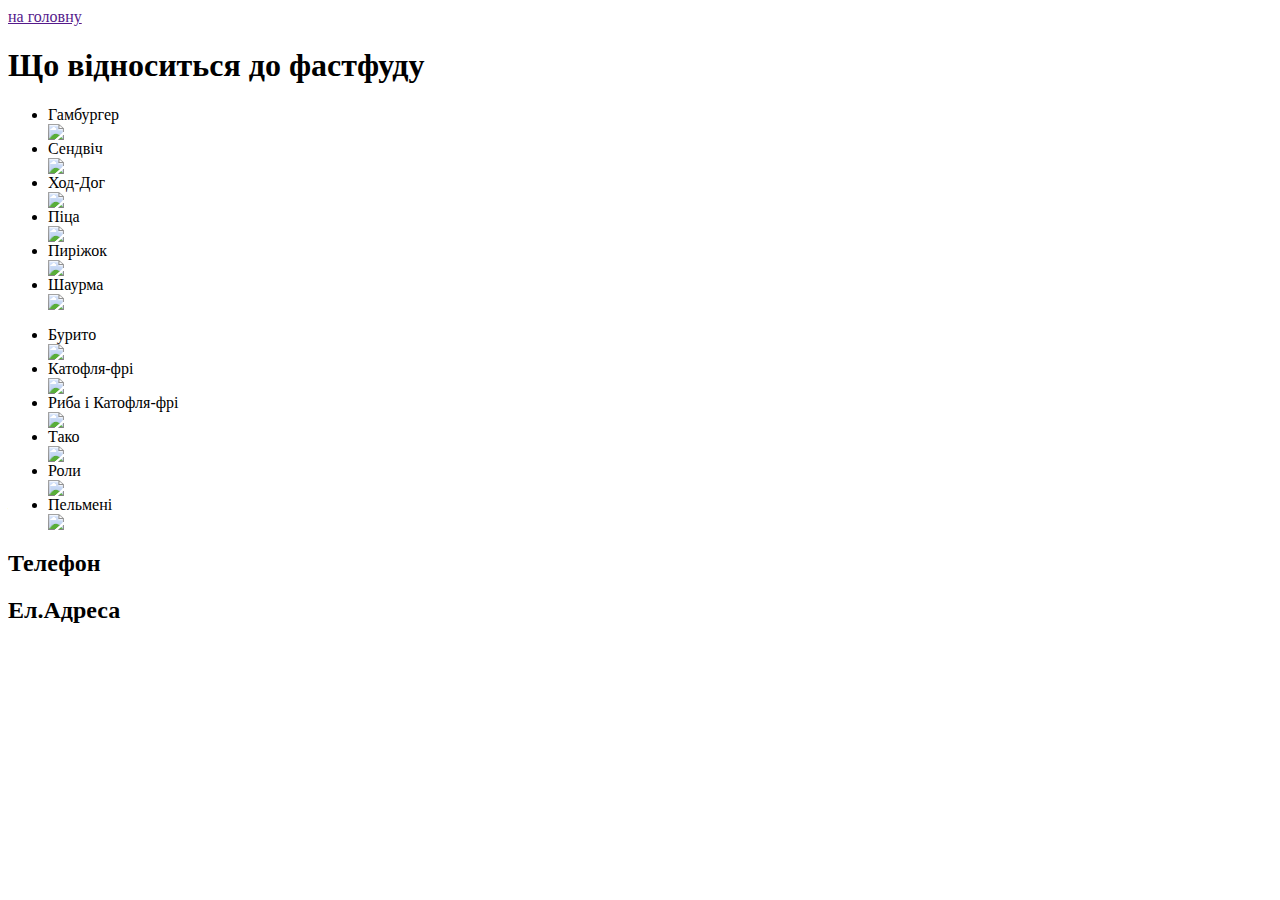
==== second-page/index.html @ aa6d5cfb "Create index.html" ====
<html>

  <head>
    <link rel="stylesheet" href="style.css"/>
    <title></title>
  </head> 

  <body>
    <header>
      <div>
        <a href="">на головну</a>
      </div>
      <h1>Що відноситься до фастфуду</h1>
    </header>

    <main>
      <div class="wrapper">
        <div class="lef">
          <ul>
            <li>Гамбургер </li>
            <img src="https://upload.wikimedia.org/wikipedia/commons/e/e8/Hamburger_sandwich.jpg">  
            <li>Сендвіч</li>
            <img src="https://upload.wikimedia.org/wikipedia/commons/1/12/Sandwich.jpg">
            <li>Ход-Дог</li>
            <img src="https://upload.wikimedia.org/wikipedia/commons/4/47/Hotdog_too.jpg">
            <li>Піца</li>
            <img src="https://upload.wikimedia.org/wikipedia/commons/3/37/Leftovers_pizza.jpg">
            <li>Пиріжок</li>
            <img src="https://upload.wikimedia.org/wikipedia/commons/thumb/6/6c/Pirozhki.jpg/1024px-Pirozhki.jpg">
            <li>Шаурма</li> 
            <img src="https://upload.wikimedia.org/wikipedia/commons/f/f1/D%C3%BCr%C3%BCm_D%C3%B6ner.jpg">
          </ul>
        </div>

        <div class="rer">
          <ul>
            <li>Бурито</li>
            <img src="https://upload.wikimedia.org/wikipedia/commons/b/b4/Burrito_and_Coke.jpg">
            <li>Катофля-фрі</li>
            <img src="https://upload.wikimedia.org/wikipedia/commons/3/3b/Pommes-1.jpg">
            <li>Риба і Катофля-фрі</li>
            <img src="https://upload.wikimedia.org/wikipedia/commons/7/76/Fish_and_chips.jpg"> 
            <li>Тако</li>
            <img src="https://upload.wikimedia.org/wikipedia/commons/thumb/1/14/%D0%A2%D0%B0%D0%BA%D0%BE_-_%D0%BC%D0%B5%D0%BA%D1%81%D0%B8%D0%BA%D0%B0%D0%BD%D1%81%D0%BA%D0%B0_%D1%85%D1%80%D0%B0%D0%BD%D0%B0.jpg/800px-%D0%A2%D0%B0%D0%BA%D0%BE_-_%D0%BC%D0%B5%D0%BA%D1%81%D0%B8%D0%BA%D0%B0%D0%BD%D1%81%D0%BA%D0%B0_%D1%85%D1%80%D0%B0%D0%BD%D0%B0.jpg">
            <li>Роли</li>
            <img src="https://upload.wikimedia.org/wikipedia/commons/a/ac/Sushi_Tray_%2812218360196%29.jpg?uselang=ru">
            <li>Пельмені</li>
            <img src="https://upload.wikimedia.org/wikipedia/commons/d/df/Pelmeni_Russian.jpg">
          </ul>
        </div>
      </div>
    </main>

    <footer>
      <h2>Телефон</h2>
      <h2>Ел.Адреса</h2>
    </footer>

  </body>
</html>
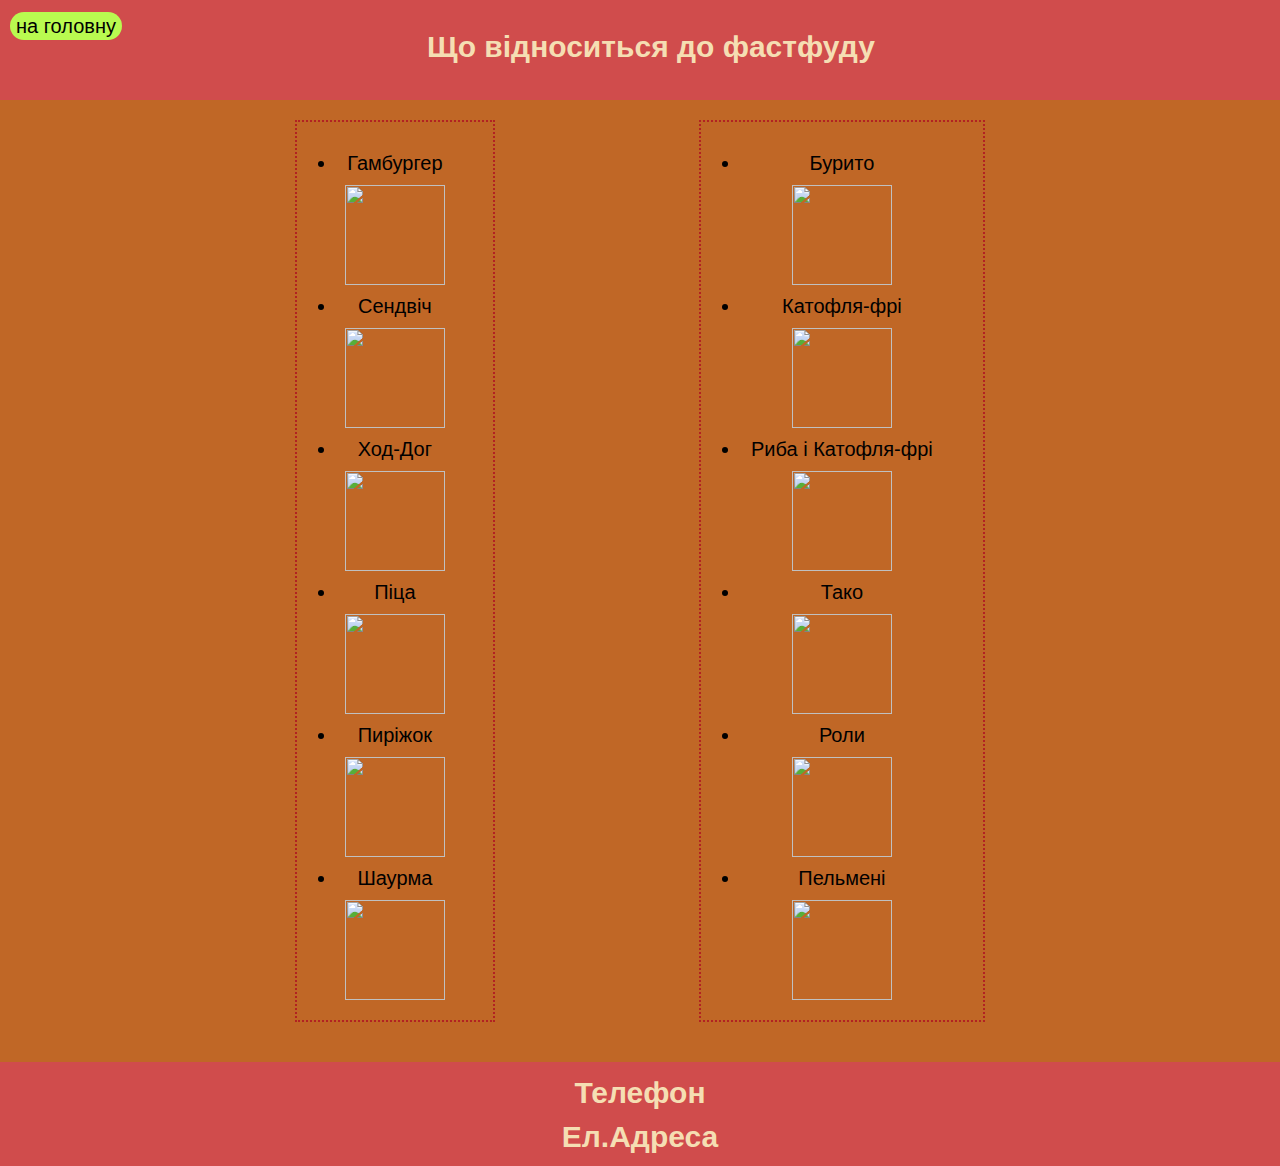
==== commit ae7056e9: "Update index.html" ====
--- a/second-page/index.html
+++ b/second-page/index.html
@@ -8,7 +8,7 @@
   <body>
     <header>
       <div>
-        <a href="">на головну</a>
+        <a href="https://denm1ha.github.io/Illya-M3/">на головну</a>
       </div>
       <h1>Що відноситься до фастфуду</h1>
     </header>
--- a/second-page/style.css
+++ b/second-page/style.css
@@ -0,0 +1,77 @@
+body {
+    font-family: sans-serif;
+    margin: 0px;
+    background-color: #C06726;
+}
+
+header{
+    height: 100px;
+    background-color: #D04C4C;
+    text-align: center;
+    color: wheat;
+}
+
+header h1 {
+    font-size: 30px;
+    padding-top: 30px;
+    margin-right: 100px;
+}
+
+header div {
+    padding: 15px 0px 0px 10px;
+    float: left;
+}
+
+header a {
+    text-decoration: none;
+    color: black;
+    background-color: #B9FA50;
+    border-radius: 20px;
+    font-size: 20px;
+    padding: 3px 6px;
+}
+
+ul {
+    font-size: 20px;
+}
+
+li {
+    padding: 10px;
+}
+
+img{
+    height: 100px ;
+}
+
+footer{
+    background-color: #D04C4C;
+    font-size: 30px;
+    text-align: center;
+    color: wheat;
+    margin-top: 20px;
+    height: 100px;
+    padding-top: 4px;
+}
+
+h2 {
+    font-size: 30px;
+    margin: 10px;
+}
+
+.wrapper {
+    text-align: center;
+}
+
+.lef{
+    border: 2px firebrick dotted;
+    display: inline-block;
+    margin: 20px 100px;
+    padding-right: 40px;
+}
+
+.rer{  
+    border: 2px firebrick dotted;
+    display: inline-block;
+    margin: 20px 100px;
+    padding-right: 40px;
+}
